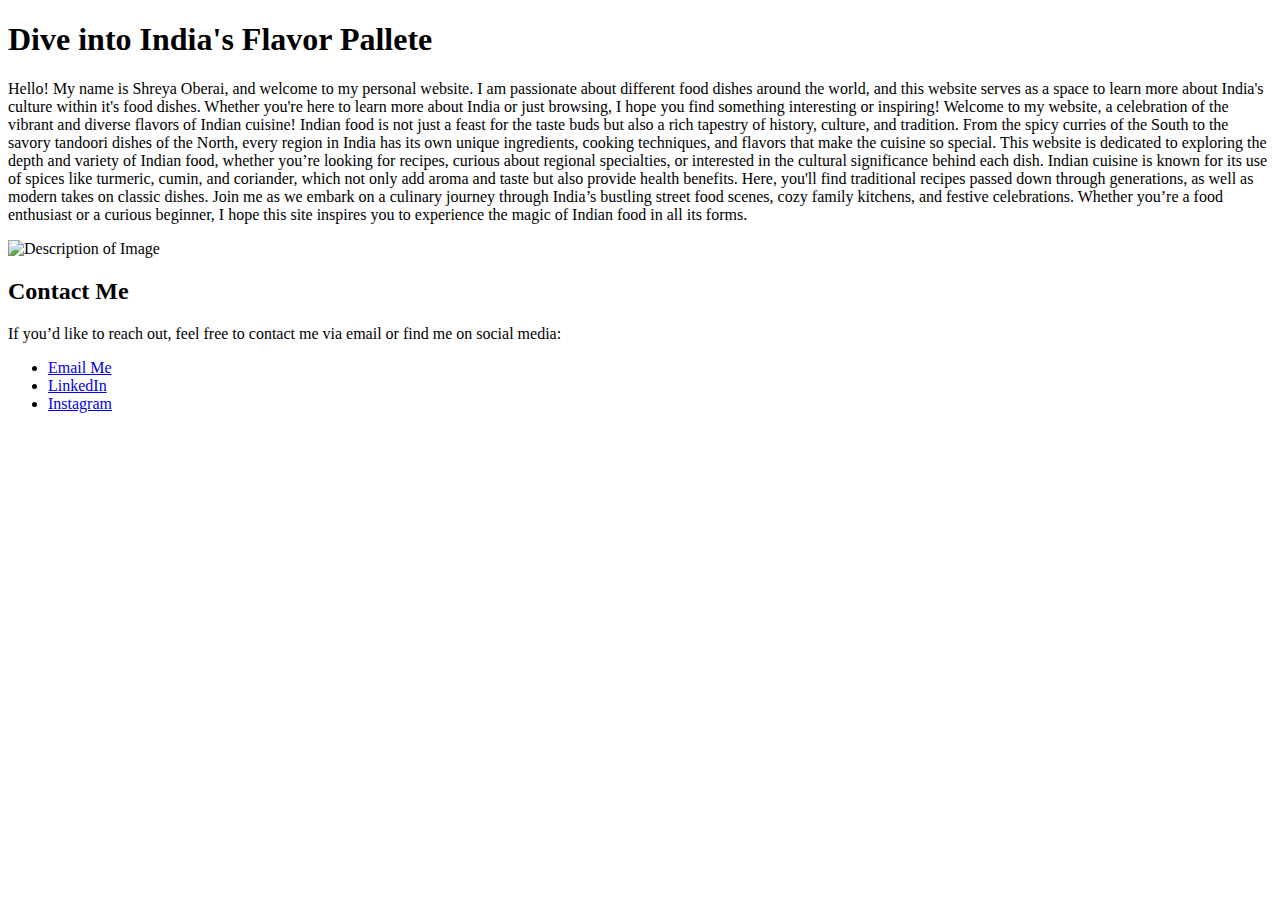
==== index.html @ 260df6c3 "Update index.html" ====
<!DOCTYPE html>
<html lang="en">
<head>
    <meta charset="UTF-8">
    <meta name="viewport" content="width=device-width, initial-scale=1.0">
    <title>My Personal Website</title>
    <link rel="stylesheet" href="style.css">
    <link rel="preconnect" href="https://fonts.googleapis.com">
<link rel="preconnect" href="https://fonts.gstatic.com" crossorigin>
<link href="https://fonts.googleapis.com/css2?family=Edu+AU+VIC+WA+NT+Pre:wght@400..700&display=swap" rel="stylesheet">
</head>
<body>

    <!-- Content goes here -->

</body>
</html>

<h1>Dive into India's Flavor Pallete</h1>

<p>
    Hello! My name is Shreya Oberai, and welcome to my personal website. I am passionate about different food dishes around the world, and this website serves as a space to learn more about India's culture within it's food dishes. Whether you're here to learn more about India or just browsing, I hope you find something interesting or inspiring!
    Welcome to my website, a celebration of the vibrant and diverse flavors of Indian cuisine! Indian food is not just a feast for the taste buds but also a rich tapestry of history, culture, and tradition. From the spicy curries of the South to the savory tandoori dishes of the North, every region in India has its own unique ingredients, cooking techniques, and flavors that make the cuisine so special. This website is dedicated to exploring the depth and variety of Indian food, whether you’re looking for recipes, curious about regional specialties, or interested in the cultural significance behind each dish.
    Indian cuisine is known for its use of spices like turmeric, cumin, and coriander, which not only add aroma and taste but also provide health benefits. Here, you'll find traditional recipes passed down through generations, as well as modern takes on classic dishes. Join me as we embark on a culinary journey through India’s bustling street food scenes, cozy family kitchens, and festive celebrations. Whether you’re a food enthusiast or a curious beginner, I hope this site inspires you to experience the magic of Indian food in all its forms.

</p>

<img src="image.png" alt="Description of Image" width="300">

<section id="contact">
    <h2>Contact Me</h2>
    <p>If you’d like to reach out, feel free to contact me via email or find me on social media:</p>
    <ul>
        <li><a href="mailto:shreyaoberaii@gmail.com">Email Me</a></li>
        <li><a href="https://www.linkedin.com/in/shreya-oberai/" target="_blank">LinkedIn</a></li>
        <li><a href="https://www.instagram.com/shreya.oberai/" target="_blank">Instagram</a></li>
    </ul>
</section>
---- style.css ----
<!DOCTYPE html>
<html lang="en">
<head>
    <meta charset="UTF-8">
    <meta name="viewport" content="width=device-width, initial-scale=1.0">
    <title>Welcome to My Website</title>
    <link href="https://fonts.googleapis.com/css2?family=Roboto:wght@400;700&display=swap" rel="stylesheet">
    <link rel="stylesheet" href="style.css">
</head>
<body>
    <div class="content">
        <h1>Welcome to My Website</h1>
        <p>This website explores the rich diversity of Indian cuisine...</p>
        <img src="indian_food.jpg" alt="Indian food">
        <ul>
            <li>North India - Butter Chicken, Naan</li>
            <li>South India - Dosa, Sambar</li>
            <li>East India - Fish Curry, Rasgulla</li>
            <li>West India - Vada Pav, Dhokla</li>
        </ul>
    </div>
</body>
</html>
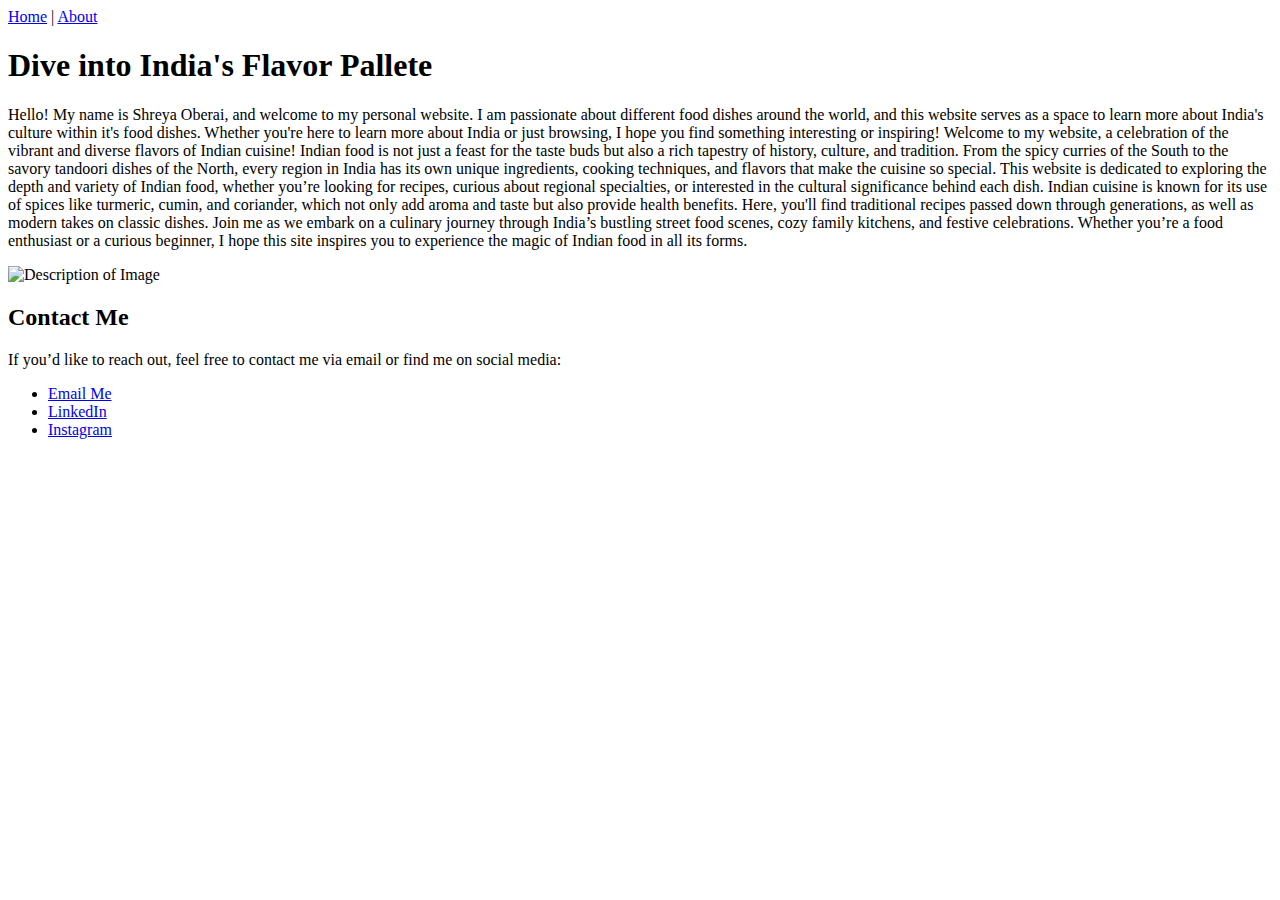
==== commit 2f3e0317: "Update index.html" ====
--- a/index.html
+++ b/index.html
@@ -11,8 +11,12 @@
 </head>
 <body>
 
-    <!-- Content goes here -->
-
+<nav>
+    <a href="index.html">Home</a> |
+    <a href="about.html">About</a>
+</nav>
+    
+   
 </body>
 </html>
 
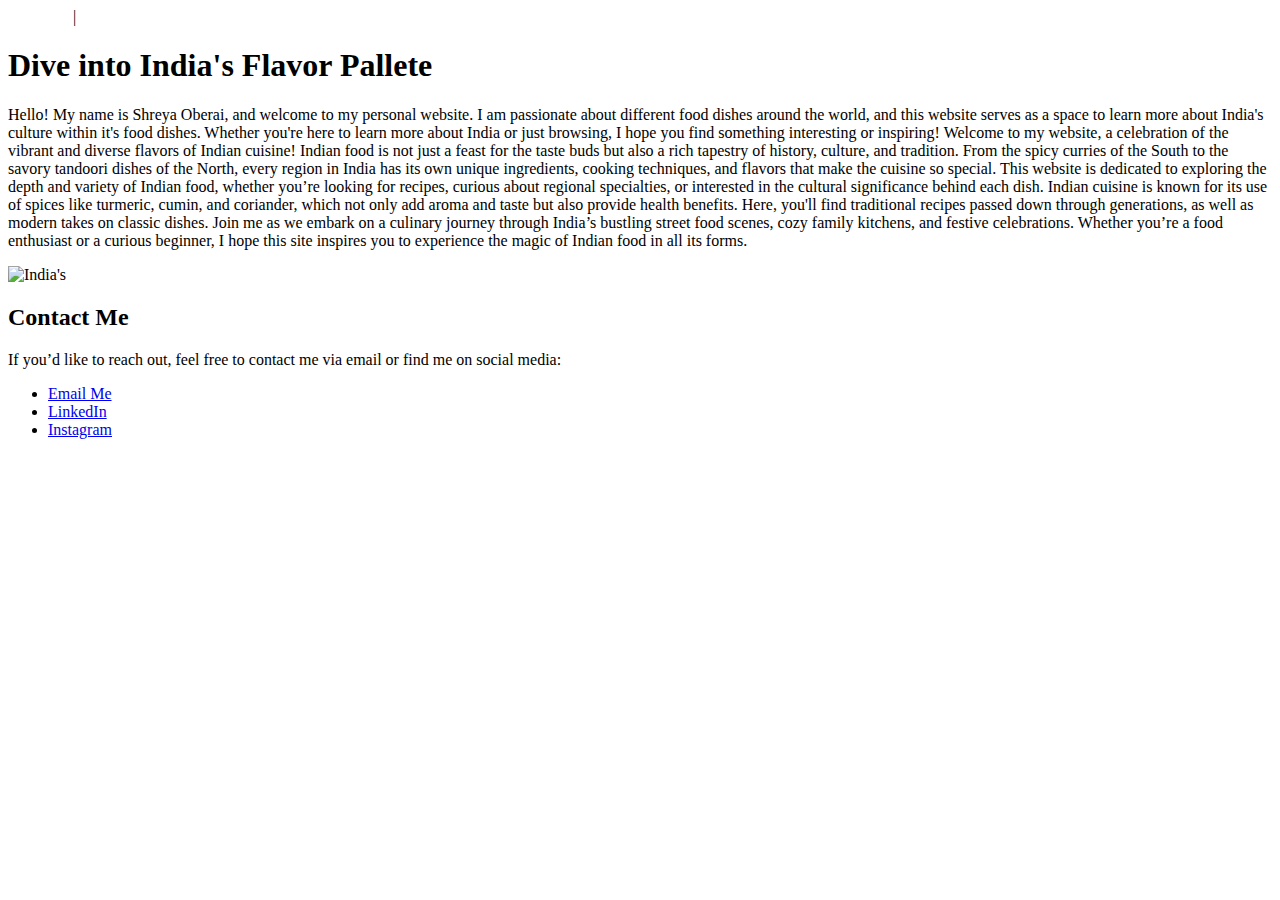
==== commit dab3b19e: "Update index.html" ====
--- a/index.html
+++ b/index.html
@@ -29,7 +29,7 @@
 
 </p>
 
-<img src="image.png" alt="Description of Image" width="300">
+<img src= https://commons.wikimedia.org/wiki/File:Taj_Mahal_(Edited).jpeg alt= India's Famous Taj Mahal width="300">
 
 <section id="contact">
     <h2>Contact Me</h2>
--- a/style.css
+++ b/style.css
@@ -8,6 +8,25 @@
     <link rel="stylesheet" href="style.css">
 </head>
 <body>
+
+nav {
+    background-color: #333;
+    padding: 10px;
+    text-align: center;
+}
+
+nav a {
+    color: white;
+    text-decoration: none;
+    margin: 0 10px;
+    font-weight: bold;
+}
+
+nav a:hover {
+    color: #007bff;
+}
+
+
     <div class="content">
         <h1>Welcome to My Website</h1>
         <p>This website explores the rich diversity of Indian cuisine...</p>
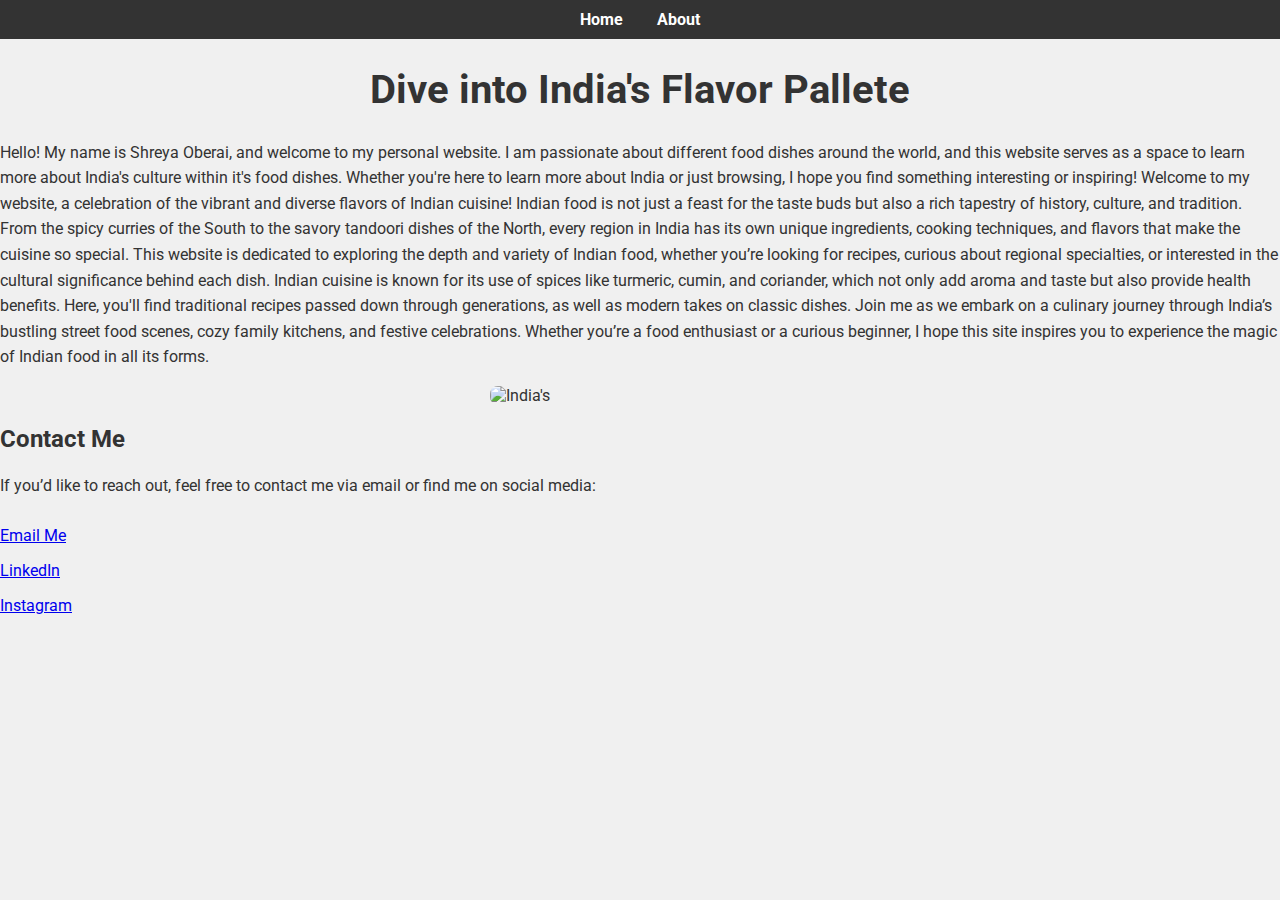
==== commit 87616294: "Update index.html" ====
--- a/index.html
+++ b/index.html
@@ -3,22 +3,17 @@
 <head>
     <meta charset="UTF-8">
     <meta name="viewport" content="width=device-width, initial-scale=1.0">
-    <title>My Personal Website</title>
+    <title>Welcome to My Website</title>
+    <link href="https://fonts.googleapis.com/css2?family=Roboto:wght@400;700&display=swap" rel="stylesheet">
     <link rel="stylesheet" href="style.css">
-    <link rel="preconnect" href="https://fonts.googleapis.com">
-<link rel="preconnect" href="https://fonts.gstatic.com" crossorigin>
-<link href="https://fonts.googleapis.com/css2?family=Edu+AU+VIC+WA+NT+Pre:wght@400..700&display=swap" rel="stylesheet">
 </head>
 <body>
 
-<nav>
-    <a href="index.html">Home</a> |
-    <a href="about.html">About</a>
-</nav>
-    
-   
-</body>
-</html>
+    <!-- Navigation Bar -->
+    <nav>
+        <a href="index.html">Home</a>
+        <a href="about.html">About</a>
+    </nav>
 
 <h1>Dive into India's Flavor Pallete</h1>
 
@@ -40,4 +35,5 @@
         <li><a href="https://www.instagram.com/shreya.oberai/" target="_blank">Instagram</a></li>
     </ul>
 </section>
-
+</body>
+</html>
--- a/style.css
+++ b/style.css
@@ -1,14 +1,13 @@
-<!DOCTYPE html>
-<html lang="en">
-<head>
-    <meta charset="UTF-8">
-    <meta name="viewport" content="width=device-width, initial-scale=1.0">
-    <title>Welcome to My Website</title>
-    <link href="https://fonts.googleapis.com/css2?family=Roboto:wght@400;700&display=swap" rel="stylesheet">
-    <link rel="stylesheet" href="style.css">
-</head>
-<body>
+/* 1. Custom Fonts */
+body {
+    font-family: 'Roboto', sans-serif;
+    background-color: #f0f0f0;
+    color: #333;
+    margin: 0;
+    padding: 0;
+}
 
+/* 2. Color Scheme Customization */
 nav {
     background-color: #333;
     padding: 10px;
@@ -18,7 +17,7 @@
 nav a {
     color: white;
     text-decoration: none;
-    margin: 0 10px;
+    margin: 0 15px;
     font-weight: bold;
 }
 
@@ -26,18 +25,42 @@
     color: #007bff;
 }
 
+/* 3. Layout Adjustments: Margins and Padding */
+.content {
+    max-width: 800px;
+    margin: 20px auto;
+    padding: 20px;
+    background-color: white;
+    border-radius: 8px;
+    box-shadow: 0 4px 8px rgba(0, 0, 0, 0.1);
+}
 
-    <div class="content">
-        <h1>Welcome to My Website</h1>
-        <p>This website explores the rich diversity of Indian cuisine...</p>
-        <img src="indian_food.jpg" alt="Indian food">
-        <ul>
-            <li>North India - Butter Chicken, Naan</li>
-            <li>South India - Dosa, Sambar</li>
-            <li>East India - Fish Curry, Rasgulla</li>
-            <li>West India - Vada Pav, Dhokla</li>
-        </ul>
-    </div>
-</body>
-</html>
+h1 {
+    color: #333;
+    text-align: center;
+    font-size: 2.5em;
+}
 
+p {
+    line-height: 1.6;
+}
+
+ul {
+    list-style-type: none;
+    padding: 0;
+    margin: 20px 0;
+}
+
+li {
+    padding: 8px 0;
+    color: #555;
+}
+
+img {
+    display: block;
+    max-width: 100%;
+    height: auto;
+    margin: 15px auto;
+    border-radius: 8px;
+}
+
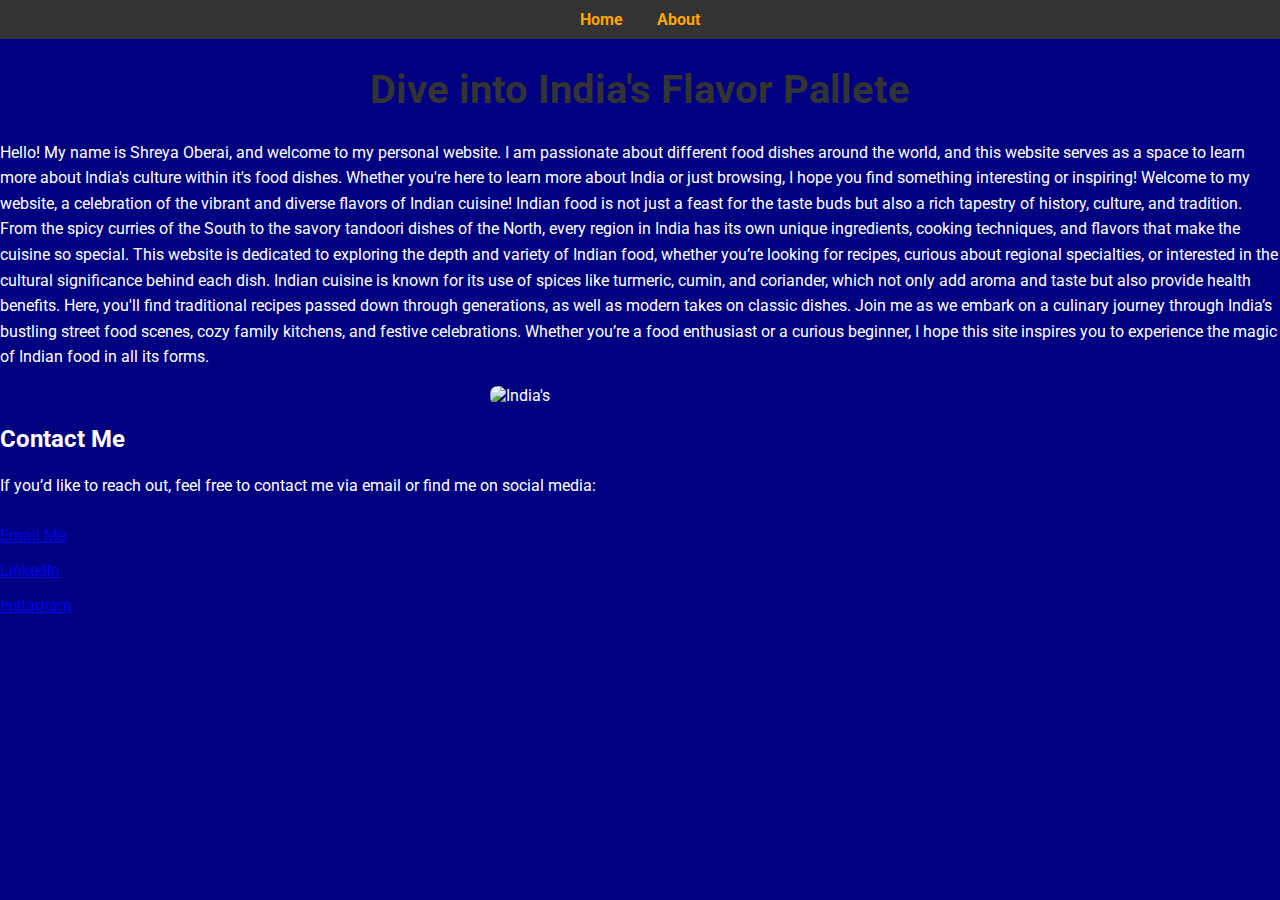
==== commit 60c238d4: "Update index.html" ====
--- a/index.html
+++ b/index.html
@@ -24,7 +24,7 @@
 
 </p>
 
-<img src= https://commons.wikimedia.org/wiki/File:Taj_Mahal_(Edited).jpeg alt= India's Famous Taj Mahal width="300">
+<img src= https://upload.wikimedia.org/wikipedia/commons/a/a5/Taj_Mahal_(Edited).jpeg alt= India's Famous Taj Mahal width="300">
 
 <section id="contact">
     <h2>Contact Me</h2>
--- a/style.css
+++ b/style.css
@@ -1,8 +1,8 @@
 /* 1. Custom Fonts */
 body {
-    font-family: 'Roboto', sans-serif;
-    background-color: #f0f0f0;
-    color: #333;
+   font-family: 'Roboto', sans-serif;
+    background-color: #000080; /* Navy blue */
+    color: #fff; /* Change text color to white for contrast */
     margin: 0;
     padding: 0;
 }
@@ -15,7 +15,7 @@
 }
 
 nav a {
-    color: white;
+    color: orange;
     text-decoration: none;
     margin: 0 15px;
     font-weight: bold;
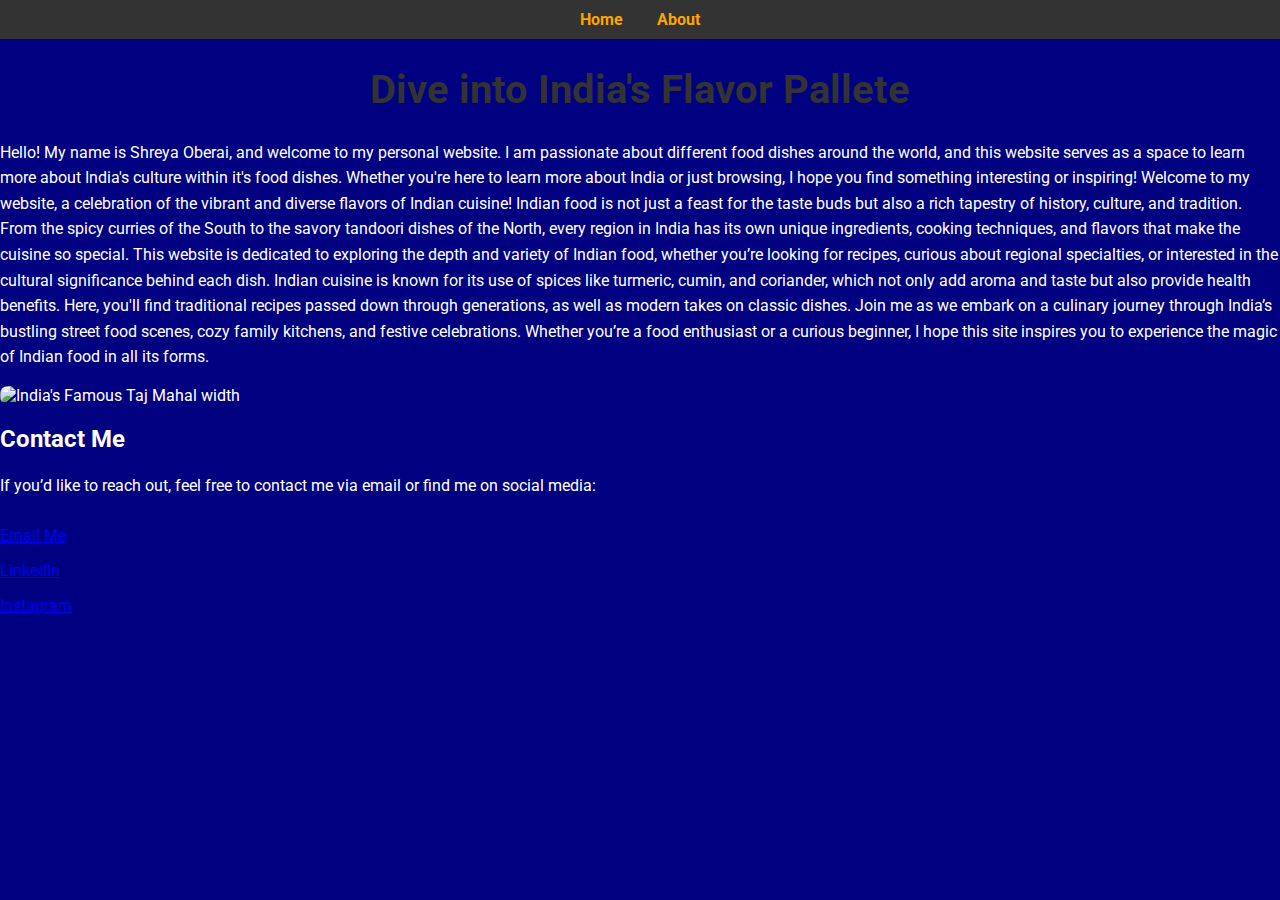
==== commit 8769500b: "Update index.html" ====
--- a/index.html
+++ b/index.html
@@ -24,7 +24,7 @@
 
 </p>
 
-<img src= https://upload.wikimedia.org/wikipedia/commons/a/a5/Taj_Mahal_(Edited).jpeg alt= India's Famous Taj Mahal width="300">
+<img src= https://upload.wikimedia.org/wikipedia/commons/1/1d/Taj_Mahal_%28Edited%29.jpeg alt= "India's Famous Taj Mahal width" ="300">
 
 <section id="contact">
     <h2>Contact Me</h2>
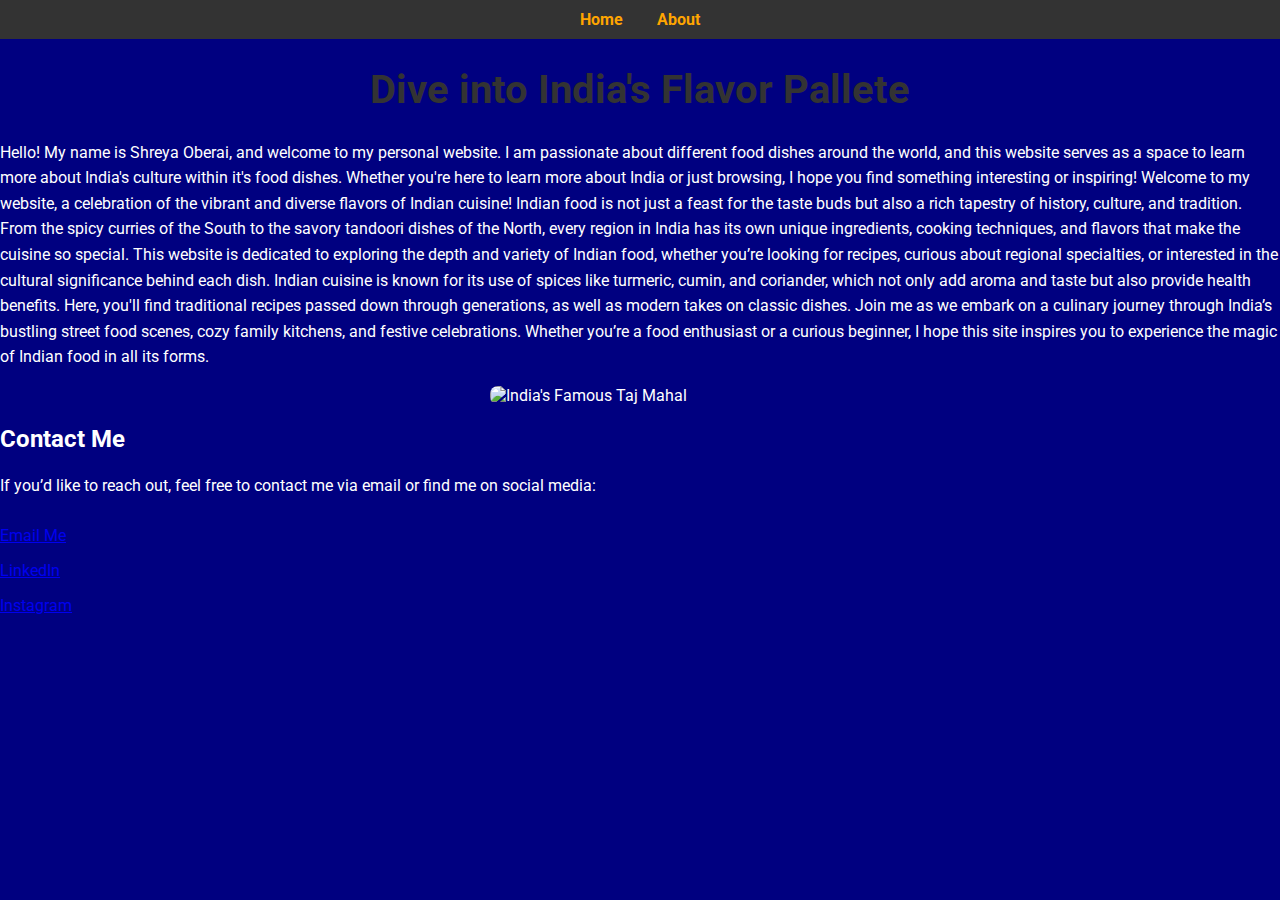
==== commit dfd3eb71: "Update index.html" ====
--- a/index.html
+++ b/index.html
@@ -24,7 +24,7 @@
 
 </p>
 
-<img src= https://upload.wikimedia.org/wikipedia/commons/1/1d/Taj_Mahal_%28Edited%29.jpeg alt= "India's Famous Taj Mahal width" ="300">
+<img src= https://upload.wikimedia.org/wikipedia/commons/1/1d/Taj_Mahal_%28Edited%29.jpeg alt= "India's Famous Taj Mahal" width ="300">
 
 <section id="contact">
     <h2>Contact Me</h2>
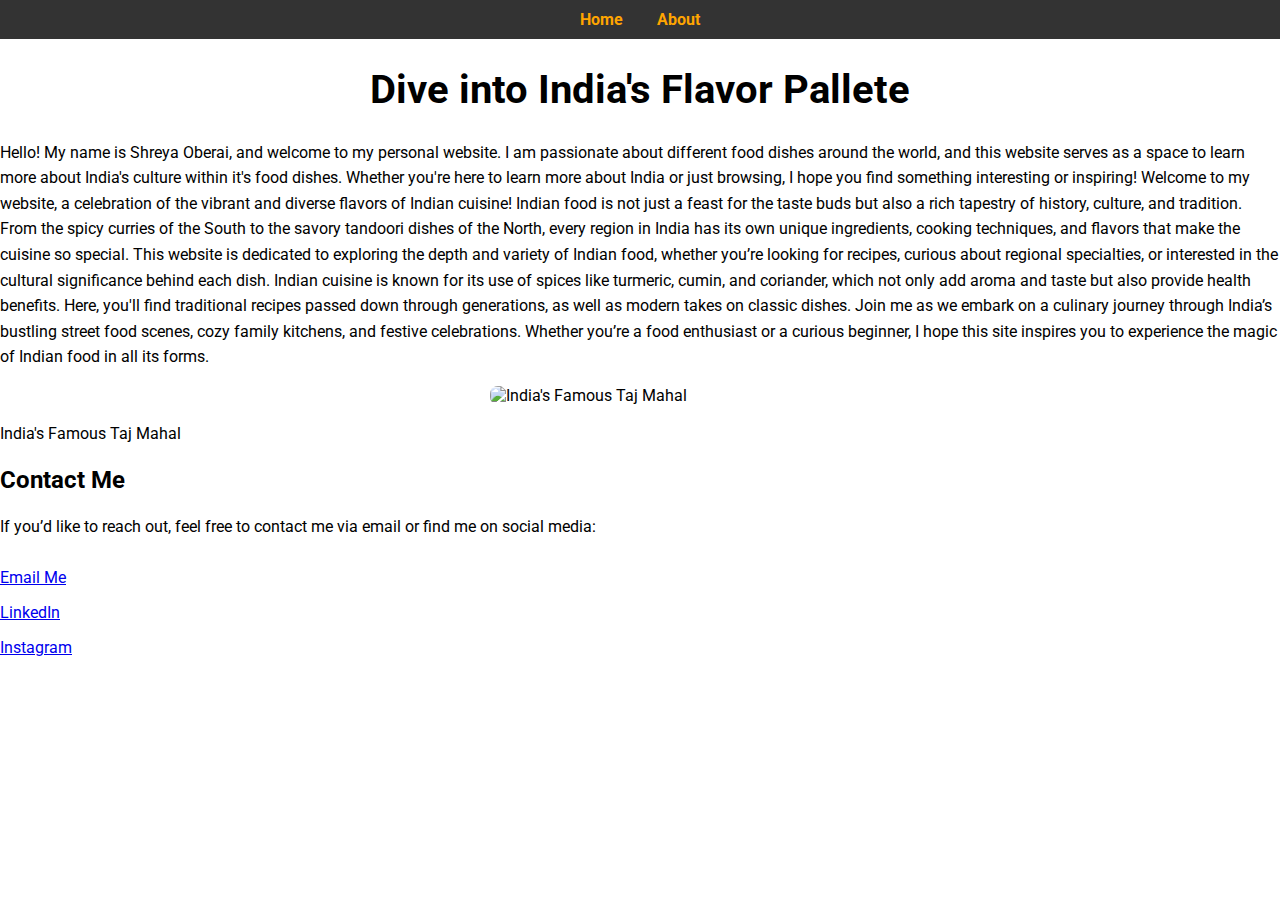
==== commit 3d296ceb: "Update index.html" ====
--- a/index.html
+++ b/index.html
@@ -25,6 +25,7 @@
 </p>
 
 <img src= https://upload.wikimedia.org/wikipedia/commons/1/1d/Taj_Mahal_%28Edited%29.jpeg alt= "India's Famous Taj Mahal" width ="300">
+<p>India's Famous Taj Mahal</p>
 
 <section id="contact">
     <h2>Contact Me</h2>
--- a/style.css
+++ b/style.css
@@ -1,7 +1,7 @@
 /* 1. Custom Fonts */
 body {
    font-family: 'Roboto', sans-serif;
-    background-color: #000080; /* Navy blue */
+    background-color:red
     color: #fff; /* Change text color to white for contrast */
     margin: 0;
     padding: 0;
@@ -36,7 +36,7 @@
 }
 
 h1 {
-    color: #333;
+    color: black;
     text-align: center;
     font-size: 2.5em;
 }
